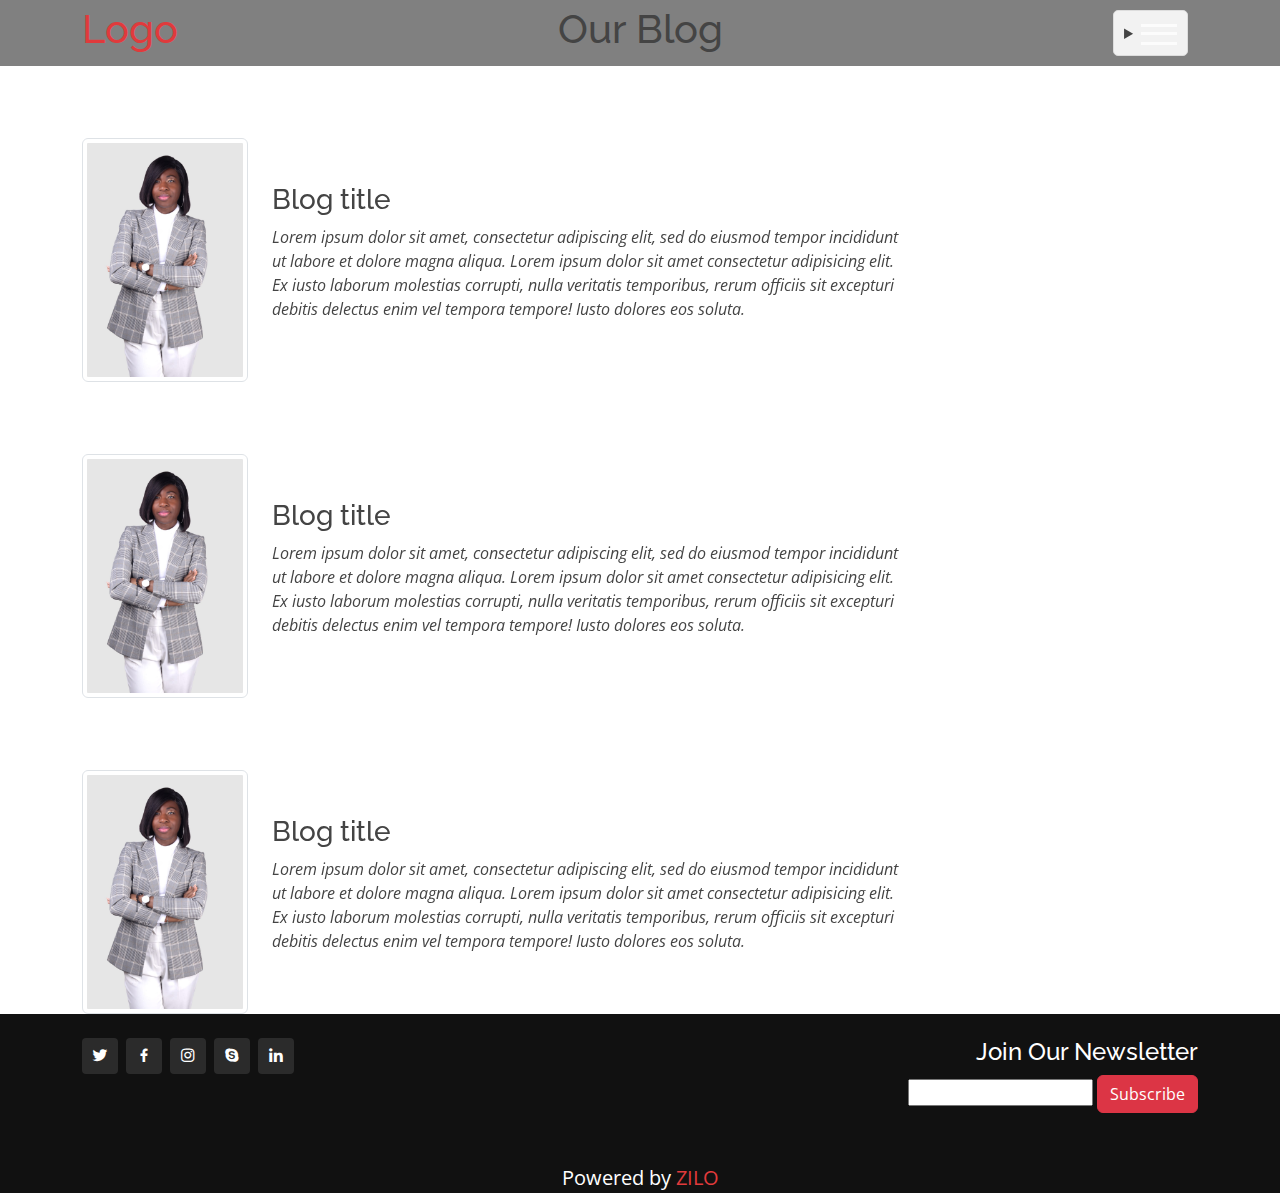
==== blog.html @ 53789b52 "Add files via upload" ====
<!DOCTYPE html>
<html lang="en">

<head>
  <meta charset="utf-8">
  <meta content="width=device-width, initial-scale=1.0" name="viewport">

  <title>Sylvie</title>
  <meta content="" name="description">
  <meta content="" name="keywords">

  <!-- Favicons -->
  <!-- <link href="assets/img/favicon.png" rel="icon"> -->
  <!-- <link href="assets/img/apple-touch-icon.png" rel="apple-touch-icon"> -->

  <!-- Google Fonts -->
  <link href="https://fonts.googleapis.com/css?family=Open+Sans:300,300i,400,400i,600,600i,700,700i|Raleway:300,300i,400,400i,500,500i,600,600i,700,700i|Poppins:300,300i,400,400i,500,500i,600,600i,700,700i" rel="stylesheet">

  <!-- Vendor CSS Files -->
  <link href="assets/vendor/aos/aos.css" rel="stylesheet">
  <link href="assets/vendor/bootstrap/css/bootstrap.min.css" rel="stylesheet">
  <!-- <link href="assets/vendor/bootstrap-icons/bootstrap-icons.css" rel="stylesheet"> -->
  <link href="assets/vendor/boxicons/css/boxicons.min.css" rel="stylesheet">
  <link href="assets/vendor/glightbox/css/glightbox.min.css" rel="stylesheet">
  <link href="assets/vendor/remixicon/remixicon.css" rel="stylesheet">
  <link href="assets/vendor/swiper/swiper-bundle.min.css" rel="stylesheet">

  <!-- Template Main CSS File -->
  <link href="assets/css/style.css" rel="stylesheet">

</head>

<body>

  <!-- ======= Header ======= -->
  <header id="" class="" style="background-color: grey;">
    <div class="container d-flex align-items-center">
      
      <h1 class="logo me-auto"><a href="index.html">Logo</a></h1>
      <h1 style="" class="logo me-auto ">Our Blog</h1>
    <details>
        <summary style="margin-top: 0px;">
          <img src="assets/img/menu_icon.png"/>
        </summary>
        <ul style="height: 200px; width: 200px; padding-left: -1px; padding-right: 20px;">
          <div class="container mt-5">
          <div class="row">
              <li><a href="podcast.html">PodCast</a></li>
              <li><a href="blog.html">Blog</a></li>
              <li><a href="products.html">Products</a></li>
              <li><a href="events.html">Events</a></li>
            </div>
          
            
          </div>
        </ul>
      </details>
    </div>
  </header><!-- End Header -->
  <div class="container">
    <div class="row gy-4 align-items-center features-item mt-5" data-aos="fade-up">

      <div class="col-md-2 order-1 float-left">
        <img src="assets/img/hero-bg.jpeg" class="img-thumbnail" alt="">
      </div>
      <div class="col-md-7 order-2 order-md-1">
        <h3>Blog title</h3>
        <p class="fst-italic">
          Lorem ipsum dolor sit amet, consectetur adipiscing elit, sed do eiusmod tempor incididunt ut labore et dolore
          magna aliqua.
          Lorem ipsum dolor sit amet consectetur adipisicing elit. Ex iusto laborum molestias corrupti, nulla veritatis temporibus, rerum officiis sit excepturi debitis delectus enim vel tempora tempore! Iusto dolores eos soluta.
        </p>
      </div>
    </div>
    
    <div class="row gy-4 align-items-center features-item mt-5 " data-aos="fade-up">
      <div class="col-md-2 order-1 float-left">
        <img src="assets/img/hero-bg.jpeg" class="img-thumbnail" alt="">
      </div>
      <div class="col-md-7 order-2 order-md-1">
        <h3>Blog title</h3>
        <p class="fst-italic">
          Lorem ipsum dolor sit amet, consectetur adipiscing elit, sed do eiusmod tempor incididunt ut labore et dolore
          magna aliqua.
          Lorem ipsum dolor sit amet consectetur adipisicing elit. Ex iusto laborum molestias corrupti, nulla veritatis temporibus, rerum officiis sit excepturi debitis delectus enim vel tempora tempore! Iusto dolores eos soluta.
        </p>
      </div>
    </div>

    <div class="row gy-4 align-items-center features-item mt-5" data-aos="fade-up">
      <div class="col-md-2 order-1 float-left">
        <img src="assets/img/hero-bg.jpeg" class="img-thumbnail" alt="">
      </div>
      <div class="col-md-7 order-2 order-md-1">
        <h3>Blog title</h3>
        <p class="fst-italic">
          Lorem ipsum dolor sit amet, consectetur adipiscing elit, sed do eiusmod tempor incididunt ut labore et dolore
          magna aliqua.
          Lorem ipsum dolor sit amet consectetur adipisicing elit. Ex iusto laborum molestias corrupti, nulla veritatis temporibus, rerum officiis sit excepturi debitis delectus enim vel tempora tempore! Iusto dolores eos soluta.
        </p>
      </div>
    </div>  
  </div><!-- Features Item -->


<!-- === ==== Footer ======= -->
<footer id="footer">
  <div class="container d-md-flex py-4">
    <div class="me-md-auto text-center text-md-start">
      
      <div class="social-links text-center text-md-end">
        
        
        
        
        
        
        
        
        
        <a href="#" class="twitter"><i class="bx bxl-twitter"></i></a>
        <a href="#" class="facebook"><i class="bx bxl-facebook"></i></a>
        <a href="#" class="instagram"><i class="bx bxl-instagram"></i></a>
        <a href="#" class="google-plus"><i class="bx bxl-skype"></i></a>
        <a href="#" class="linkedin"><i class="bx bxl-linkedin"></i></a>
      </div>
    </div>
  <!-- </div> -->
    <div class="social-links text-center text-md-end">
      <div class="">
        <h4>Join Our Newsletter</h4>
        
        <form action="" method="post">
          <input type="email" name="email">
          <input class="btn btn-danger" type="submit" value="Subscribe">
        </form>
        <br>
      </div>
    </div>
  </div>
  <center>
    <div class="credits align-center" style="font-size: 20px;">
      Powered by <a href="">ZILO</a>
    </div>
  </center>
  
</footer><!-- End Footer -->

</footer><!-- End Footer -->

  <a href="#" class="back-to-top d-flex align-items-center justify-content-center"><i class="bi bi-arrow-up-short"></i></a>




  <!-- Vendor JS Files -->
  <script src="assets/vendor/purecounter/purecounter_vanilla.js"></script>
  <script src="assets/vendor/aos/aos.js"></script>
  <script src="assets/vendor/bootstrap/js/bootstrap.bundle.min.js"></script>
  <script src="assets/vendor/glightbox/js/glightbox.min.js"></script>
  <script src="assets/vendor/isotope-layout/isotope.pkgd.min.js"></script>
  <script src="assets/vendor/swiper/swiper-bundle.min.js"></script>
  <script src="assets/vendor/php-email-form/validate.js"></script>

  <!-- Template Main JS File -->
  <script src="assets/js/main.js"></script>
  <script src="https://cdn.jsdelivr.net/npm/jquery@3.5.1/dist/jquery.slim.min.js" integrity="sha384-DfXdz2htPH0lsSSs5nCTpuj/zy4C+OGpamoFVy38MVBnE+IbbVYUew+OrCXaRkfj" crossorigin="anonymous"></script>
<script src="https://cdn.jsdelivr.net/npm/bootstrap@4.6.2/dist/js/bootstrap.bundle.min.js" integrity="sha384-Fy6S3B9q64WdZWQUiU+q4/2Lc9npb8tCaSX9FK7E8HnRr0Jz8D6OP9dO5Vg3Q9ct" crossorigin="anonymous"></script>

<script src="https://cdn.jsdelivr.net/npm/jquery@3.5.1/dist/jquery.slim.min.js" integrity="sha384-DfXdz2htPH0lsSSs5nCTpuj/zy4C+OGpamoFVy38MVBnE+IbbVYUew+OrCXaRkfj" crossorigin="anonymous"></script>
<script src="https://cdn.jsdelivr.net/npm/popper.js@1.16.1/dist/umd/popper.min.js" integrity="sha384-9/reFTGAW83EW2RDu2S0VKaIzap3H66lZH81PoYlFhbGU+6BZp6G7niu735Sk7lN" crossorigin="anonymous"></script>
<script src="https://cdn.jsdelivr.net/npm/bootstrap@4.6.2/dist/js/bootstrap.min.js" integrity="sha384-+sLIOodYLS7CIrQpBjl+C7nPvqq+FbNUBDunl/OZv93DB7Ln/533i8e/mZXLi/P+" crossorigin="anonymous"></script>

</body>

</html>
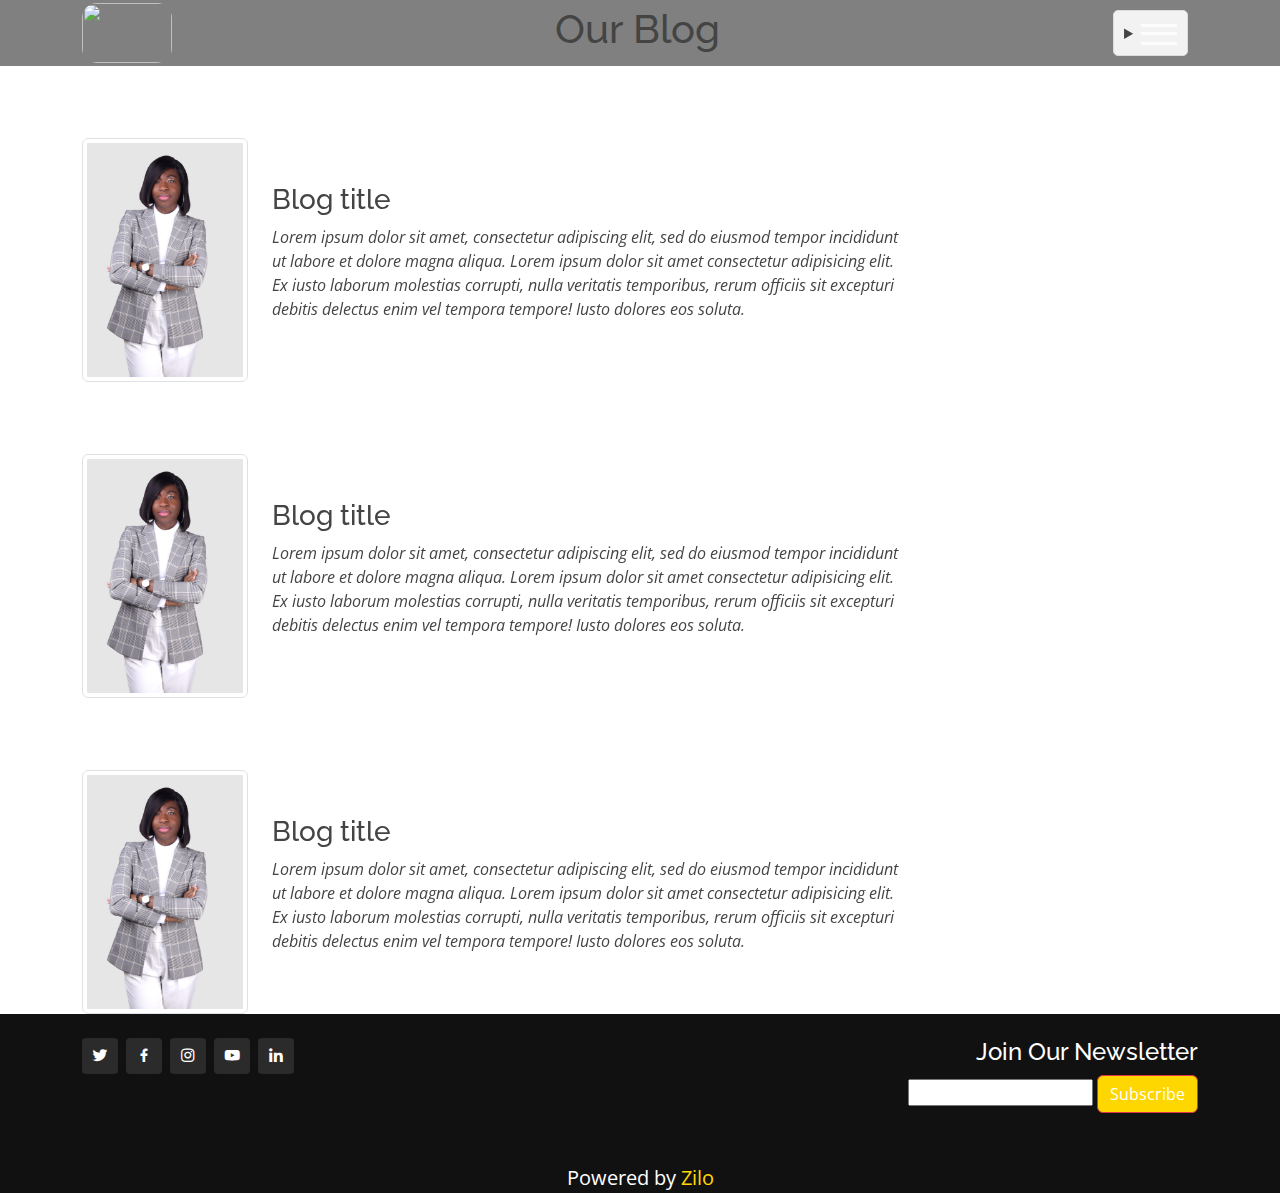
==== commit b83d0c8b: "Add files via upload" ====
--- a/blog.html
+++ b/blog.html
@@ -36,7 +36,7 @@
   <header id="" class="" style="background-color: grey;">
     <div class="container d-flex align-items-center">
       
-      <h1 class="logo me-auto"><a href="index.html">Logo</a></h1>
+      <img class="logo me-auto" style="border-radius: 15px;"  src="assets/img/logo.jpg" height="60px;" width="90px;" />
       <h1 style="" class="logo me-auto ">Our Blog</h1>
     <details>
         <summary style="margin-top: 0px;">
@@ -45,10 +45,15 @@
         <ul style="height: 200px; width: 200px; padding-left: -1px; padding-right: 20px;">
           <div class="container mt-5">
           <div class="row">
-              <li><a href="podcast.html">PodCast</a></li>
-              <li><a href="blog.html">Blog</a></li>
-              <li><a href="products.html">Products</a></li>
-              <li><a href="events.html">Events</a></li>
+            <li><a style="color:green;" href="index.html">Home</a></li>
+            <li><a style="color:green;" href="about.html">About Me</a></li>
+
+                <li><a style="color:green;" href="blog.html">Blog</a></li>
+                <li><a style="color:green;" href="podcast.html">PodCast</a></li>
+                <li><a style="color:green;" href=" https://www.youtube.com/@tickettofreedomacademy">Youtube</a></li>
+                <li><a style="color:green;" href="courses.com">Courses</a></li>
+                <li><a style="color:green;" href="products.html">Products</a></li>
+                <li><a style="color:green;" href="events.html">Events</a></li>
             </div>
           
             
@@ -119,9 +124,9 @@
         
         
         <a href="#" class="twitter"><i class="bx bxl-twitter"></i></a>
-        <a href="#" class="facebook"><i class="bx bxl-facebook"></i></a>
-        <a href="#" class="instagram"><i class="bx bxl-instagram"></i></a>
-        <a href="#" class="google-plus"><i class="bx bxl-skype"></i></a>
+        <a href="https://www.facebook.com/profile.php?id=100090500613162" class="facebook"><i class="bx bxl-facebook"></i></a>
+        <a href="https://instagram.com/tickettofreedompodcast?igshid=ZDdkNTZiNTM=" class="instagram"><i class="bx bxl-instagram"></i></a>
+        <a href="https://www.youtube.com/@tickettofreedomacademy" class="youtube"><i class="bx bxl-youtube"></i></a>
         <a href="#" class="linkedin"><i class="bx bxl-linkedin"></i></a>
       </div>
     </div>
@@ -132,7 +137,7 @@
         
         <form action="" method="post">
           <input type="email" name="email">
-          <input class="btn btn-danger" type="submit" value="Subscribe">
+          <input class="btn btn-danger" style="background-color: gold;" type="submit" value="Subscribe">
         </form>
         <br>
       </div>
@@ -140,7 +145,7 @@
   </div>
   <center>
     <div class="credits align-center" style="font-size: 20px;">
-      Powered by <a href="">ZILO</a>
+      Powered by <a style="color:gold;" href="">Zilo</a>
     </div>
   </center>
   
